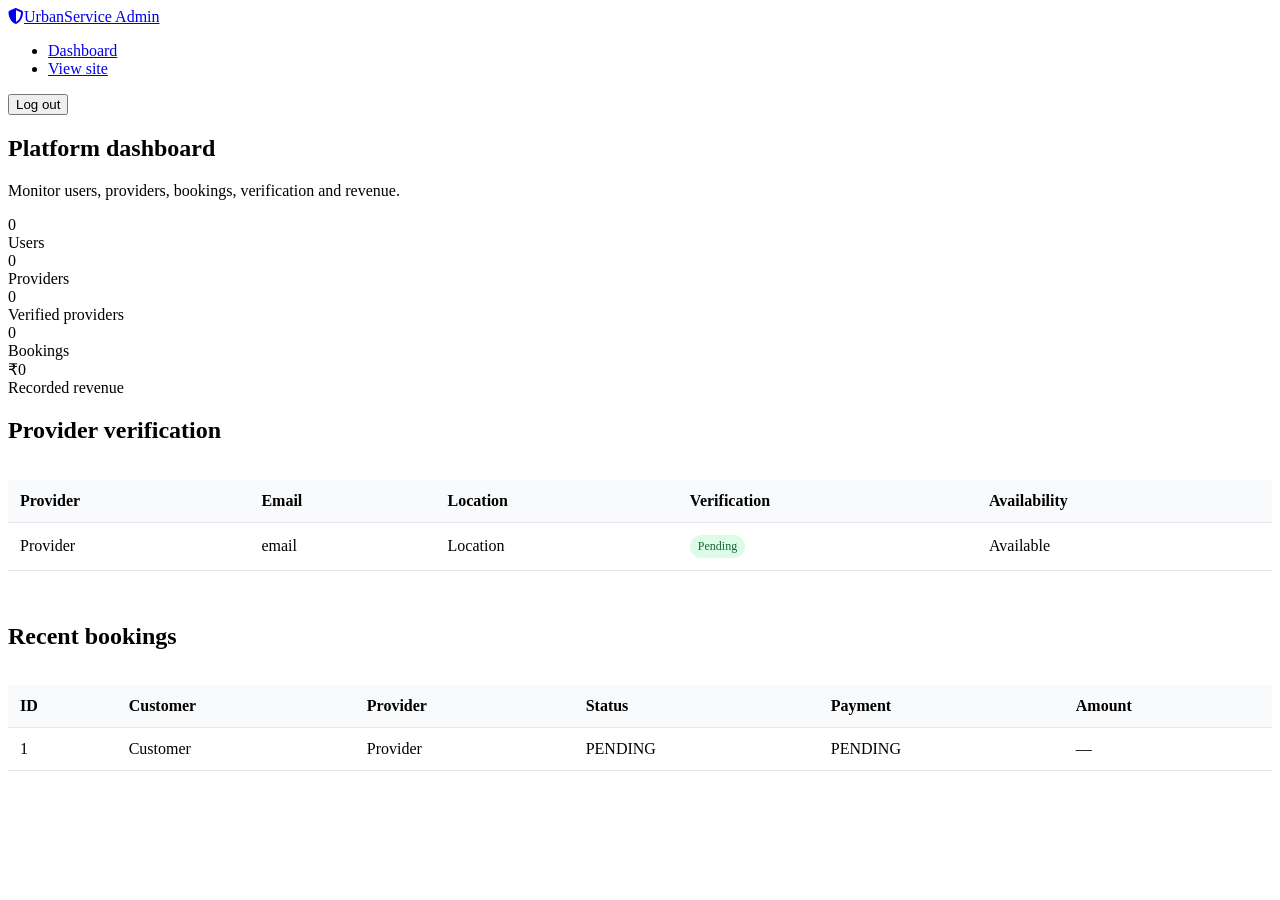
==== src/main/resources/templates/admin.html @ d68bf58e "Add admin dashboard view" ====
<!DOCTYPE html>
<html lang="en" xmlns:th="http://www.thymeleaf.org">
<head>
    <meta charset="UTF-8">
    <meta name="viewport" content="width=device-width, initial-scale=1.0">
    <title>Admin Dashboard — UrbanService</title>
    <link rel="stylesheet" th:href="@{/css/style.css}">
    <link rel="stylesheet" href="https://cdnjs.cloudflare.com/ajax/libs/font-awesome/6.5.0/css/all.min.css">
    <style>
        .admin-table { width:100%; border-collapse:collapse; margin:16px 0 32px; background:#fff; }
        .admin-table th,.admin-table td { padding:12px; border-bottom:1px solid #e5e7eb; text-align:left; }
        .admin-table th { background:#f8fafc; }
        .admin-badge { display:inline-block; padding:4px 8px; border-radius:999px; font-size:12px; background:#dcfce7; color:#166534; }
        .admin-badge.pending { background:#fef3c7; color:#92400e; }
    </style>
</head>
<body>
<header><div class="container">
    <a href="/admin" class="logo"><i class="fas fa-shield-halved"></i><span>UrbanService Admin</span></a>
    <nav><ul><li><a href="/admin" class="active">Dashboard</a></li><li><a href="/">View site</a></li></ul></nav>
    <form th:action="@{/logout}" method="post"><button class="btn btn-outline btn-sm" type="submit">Log out</button></form>
</div></header>

<section class="page-header"><div class="container"><h1>Platform dashboard</h1><p>Monitor users, providers, bookings, verification and revenue.</p></div></section>
<section class="requests-section"><div class="container">
    <div class="stats-grid">
        <div class="stat-card"><div class="stat-value" th:text="${userCount}">0</div><div class="stat-label">Users</div></div>
        <div class="stat-card"><div class="stat-value" th:text="${providerCount}">0</div><div class="stat-label">Providers</div></div>
        <div class="stat-card"><div class="stat-value" th:text="${verifiedProviderCount}">0</div><div class="stat-label">Verified providers</div></div>
        <div class="stat-card"><div class="stat-value" th:text="${bookingCount}">0</div><div class="stat-label">Bookings</div></div>
        <div class="stat-card"><div class="stat-value">₹<span th:text="${grossRevenue}">0</span></div><div class="stat-label">Recorded revenue</div></div>
    </div>

    <h2>Provider verification</h2>
    <div style="overflow-x:auto"><table class="admin-table"><thead><tr><th>Provider</th><th>Email</th><th>Location</th><th>Verification</th><th>Availability</th></tr></thead>
    <tbody><tr th:each="provider : ${providers}"><td th:text="${provider.name}">Provider</td><td th:text="${provider.email}">email</td><td th:text="${provider.location != null ? provider.location.city : 'Not set'}">Location</td><td><span class="admin-badge" th:classappend="${!provider.isVerified} ? ' pending'" th:text="${provider.isVerified ? 'Verified' : 'Pending'}">Pending</span></td><td th:text="${provider.isAvailable ? 'Available' : 'Unavailable'}">Available</td></tr></tbody>
    </table></div>

    <h2>Recent bookings</h2>
    <div style="overflow-x:auto"><table class="admin-table"><thead><tr><th>ID</th><th>Customer</th><th>Provider</th><th>Status</th><th>Payment</th><th>Amount</th></tr></thead>
    <tbody><tr th:each="booking : ${requests}"><td th:text="${booking.id}">1</td><td th:text="${booking.user != null ? booking.user.name : '—'}">Customer</td><td th:text="${booking.provider != null ? booking.provider.name : 'Unassigned'}">Provider</td><td th:text="${booking.status}">PENDING</td><td th:text="${booking.paymentStatus}">PENDING</td><td th:text="${booking.finalPrice != null ? '₹' + booking.finalPrice : '—'}">—</td></tr></tbody>
    </table></div>
</div></section>
</body></html>
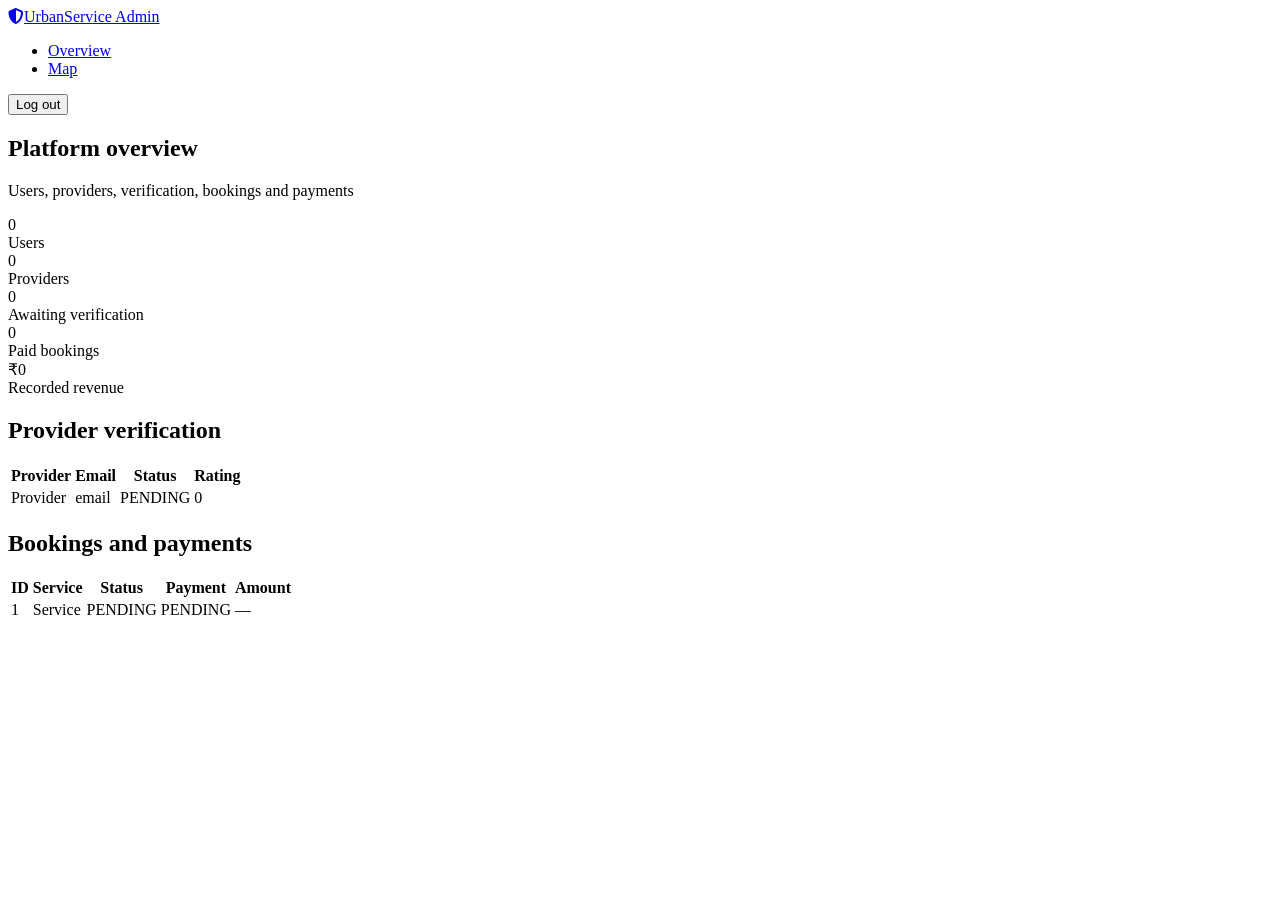
==== commit 0a9cf926: "Add admin dashboard view" ====
--- a/src/main/resources/templates/admin.html
+++ b/src/main/resources/templates/admin.html
@@ -3,42 +3,22 @@
 <head>
     <meta charset="UTF-8">
     <meta name="viewport" content="width=device-width, initial-scale=1.0">
-    <title>Admin Dashboard — UrbanService</title>
+    <title>Admin dashboard — UrbanService</title>
     <link rel="stylesheet" th:href="@{/css/style.css}">
     <link rel="stylesheet" href="https://cdnjs.cloudflare.com/ajax/libs/font-awesome/6.5.0/css/all.min.css">
-    <style>
-        .admin-table { width:100%; border-collapse:collapse; margin:16px 0 32px; background:#fff; }
-        .admin-table th,.admin-table td { padding:12px; border-bottom:1px solid #e5e7eb; text-align:left; }
-        .admin-table th { background:#f8fafc; }
-        .admin-badge { display:inline-block; padding:4px 8px; border-radius:999px; font-size:12px; background:#dcfce7; color:#166534; }
-        .admin-badge.pending { background:#fef3c7; color:#92400e; }
-    </style>
 </head>
 <body>
-<header><div class="container">
-    <a href="/admin" class="logo"><i class="fas fa-shield-halved"></i><span>UrbanService Admin</span></a>
-    <nav><ul><li><a href="/admin" class="active">Dashboard</a></li><li><a href="/">View site</a></li></ul></nav>
-    <form th:action="@{/logout}" method="post"><button class="btn btn-outline btn-sm" type="submit">Log out</button></form>
-</div></header>
-
-<section class="page-header"><div class="container"><h1>Platform dashboard</h1><p>Monitor users, providers, bookings, verification and revenue.</p></div></section>
+<header><div class="container"><a href="/admin" class="logo"><i class="fas fa-shield-halved"></i><span>UrbanService Admin</span></a><nav><ul><li><a class="active" href="/admin">Overview</a></li><li><a href="/map">Map</a></li></ul></nav><form th:action="@{/logout}" method="post"><button class="btn btn-outline btn-sm" type="submit">Log out</button></form></div></header>
+<section class="page-header"><div class="container"><h1>Platform overview</h1><p>Users, providers, verification, bookings and payments</p></div></section>
 <section class="requests-section"><div class="container">
     <div class="stats-grid">
-        <div class="stat-card"><div class="stat-value" th:text="${userCount}">0</div><div class="stat-label">Users</div></div>
-        <div class="stat-card"><div class="stat-value" th:text="${providerCount}">0</div><div class="stat-label">Providers</div></div>
-        <div class="stat-card"><div class="stat-value" th:text="${verifiedProviderCount}">0</div><div class="stat-label">Verified providers</div></div>
-        <div class="stat-card"><div class="stat-value" th:text="${bookingCount}">0</div><div class="stat-label">Bookings</div></div>
-        <div class="stat-card"><div class="stat-value">₹<span th:text="${grossRevenue}">0</span></div><div class="stat-label">Recorded revenue</div></div>
+        <div class="stat-card"><div class="stat-value" th:text="${users.size()}">0</div><div class="stat-label">Users</div></div>
+        <div class="stat-card"><div class="stat-value" th:text="${providers.size()}">0</div><div class="stat-label">Providers</div></div>
+        <div class="stat-card"><div class="stat-value" th:text="${pendingVerification}">0</div><div class="stat-label">Awaiting verification</div></div>
+        <div class="stat-card"><div class="stat-value" th:text="${paidBookings}">0</div><div class="stat-label">Paid bookings</div></div>
+        <div class="stat-card"><div class="stat-value">₹<span th:text="${totalRevenue}">0</span></div><div class="stat-label">Recorded revenue</div></div>
     </div>
-
-    <h2>Provider verification</h2>
-    <div style="overflow-x:auto"><table class="admin-table"><thead><tr><th>Provider</th><th>Email</th><th>Location</th><th>Verification</th><th>Availability</th></tr></thead>
-    <tbody><tr th:each="provider : ${providers}"><td th:text="${provider.name}">Provider</td><td th:text="${provider.email}">email</td><td th:text="${provider.location != null ? provider.location.city : 'Not set'}">Location</td><td><span class="admin-badge" th:classappend="${!provider.isVerified} ? ' pending'" th:text="${provider.isVerified ? 'Verified' : 'Pending'}">Pending</span></td><td th:text="${provider.isAvailable ? 'Available' : 'Unavailable'}">Available</td></tr></tbody>
-    </table></div>
-
-    <h2>Recent bookings</h2>
-    <div style="overflow-x:auto"><table class="admin-table"><thead><tr><th>ID</th><th>Customer</th><th>Provider</th><th>Status</th><th>Payment</th><th>Amount</th></tr></thead>
-    <tbody><tr th:each="booking : ${requests}"><td th:text="${booking.id}">1</td><td th:text="${booking.user != null ? booking.user.name : '—'}">Customer</td><td th:text="${booking.provider != null ? booking.provider.name : 'Unassigned'}">Provider</td><td th:text="${booking.status}">PENDING</td><td th:text="${booking.paymentStatus}">PENDING</td><td th:text="${booking.finalPrice != null ? '₹' + booking.finalPrice : '—'}">—</td></tr></tbody>
-    </table></div>
+    <h2>Provider verification</h2><div style="overflow-x:auto"><table class="admin-table"><thead><tr><th>Provider</th><th>Email</th><th>Status</th><th>Rating</th></tr></thead><tbody><tr th:each="provider : ${providers}"><td th:text="${provider.name}">Provider</td><td th:text="${provider.email}">email</td><td th:text="${provider.isVerified ? 'VERIFIED' : 'PENDING'}">PENDING</td><td th:text="${provider.rating}">0</td></tr></tbody></table></div>
+    <h2>Bookings and payments</h2><div style="overflow-x:auto"><table class="admin-table"><thead><tr><th>ID</th><th>Service</th><th>Status</th><th>Payment</th><th>Amount</th></tr></thead><tbody><tr th:each="booking : ${requests}"><td th:text="${booking.id}">1</td><td th:text="${booking.service != null ? booking.service.name : 'Service'}">Service</td><td th:text="${booking.status}">PENDING</td><td th:text="${booking.paymentStatus}">PENDING</td><td th:text="${booking.finalPrice != null ? '₹' + booking.finalPrice : '—'}">—</td></tr></tbody></table></div>
 </div></section>
 </body></html>
